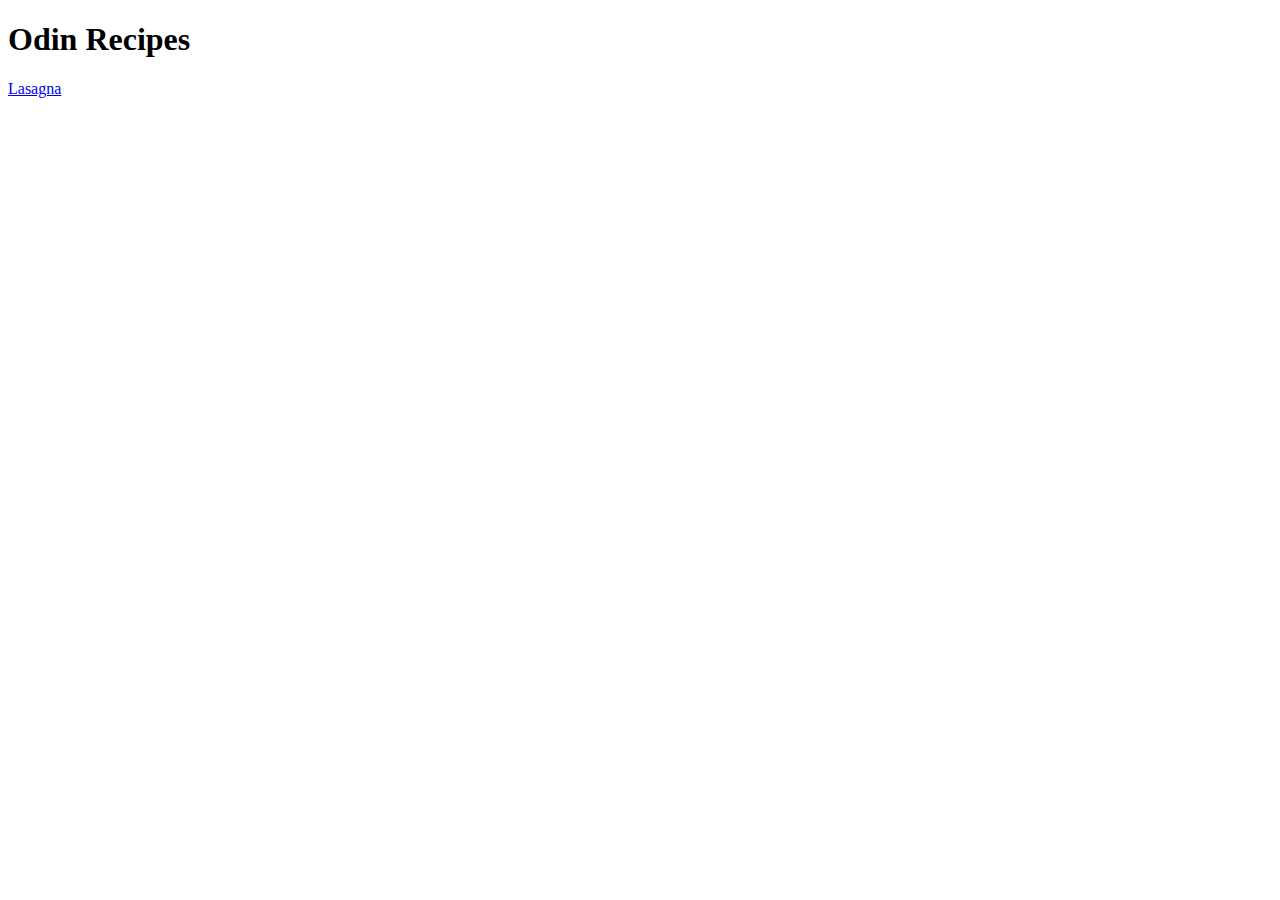
==== index.html @ a2bac004 "testing git + adding index and recepe" ====
<!DOCTYPE html>
<html lang="en">
<head>
    <meta charset="UTF-8">
    <meta name="viewport" content="width=device-width, initial-scale=1.0">
    <title>Document</title>
</head>
<body>
    <h1>Odin Recipes</h1>
    <a href="recipes/lasagna.html">Lasagna</a>
</body>
</html>
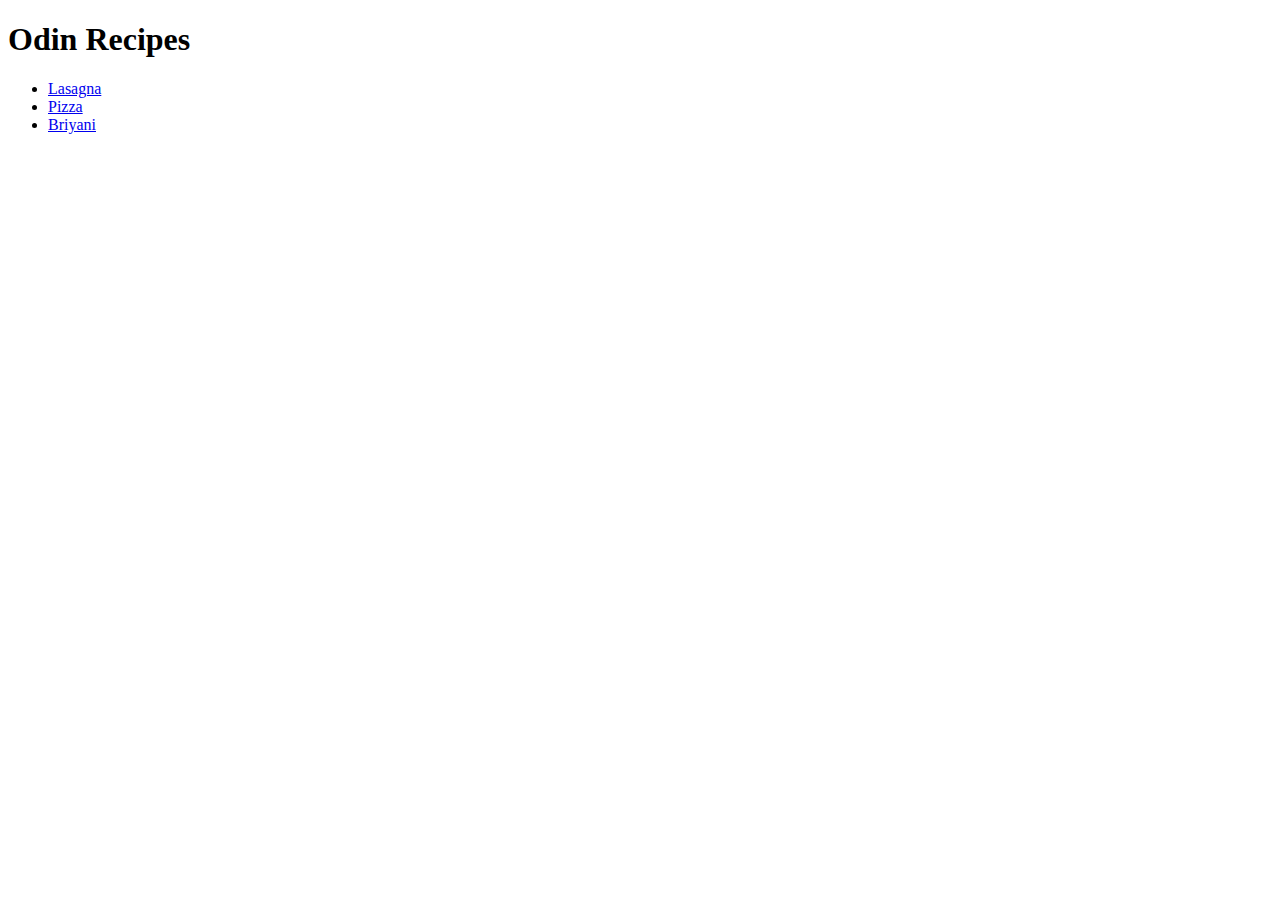
==== commit d6307494: "added food items" ====
--- a/index.html
+++ b/index.html
@@ -7,6 +7,10 @@
 </head>
 <body>
     <h1>Odin Recipes</h1>
-    <a href="recipes/lasagna.html">Lasagna</a>
+    <ul>
+        <li><a href="recipes/lasagna.html">Lasagna</a></li>
+        <li><a href="recipes/pizza.html">Pizza</a></li>
+        <li><a href="recipes/briyani.html">Briyani</a></li>
+    </ul>
 </body>
 </html>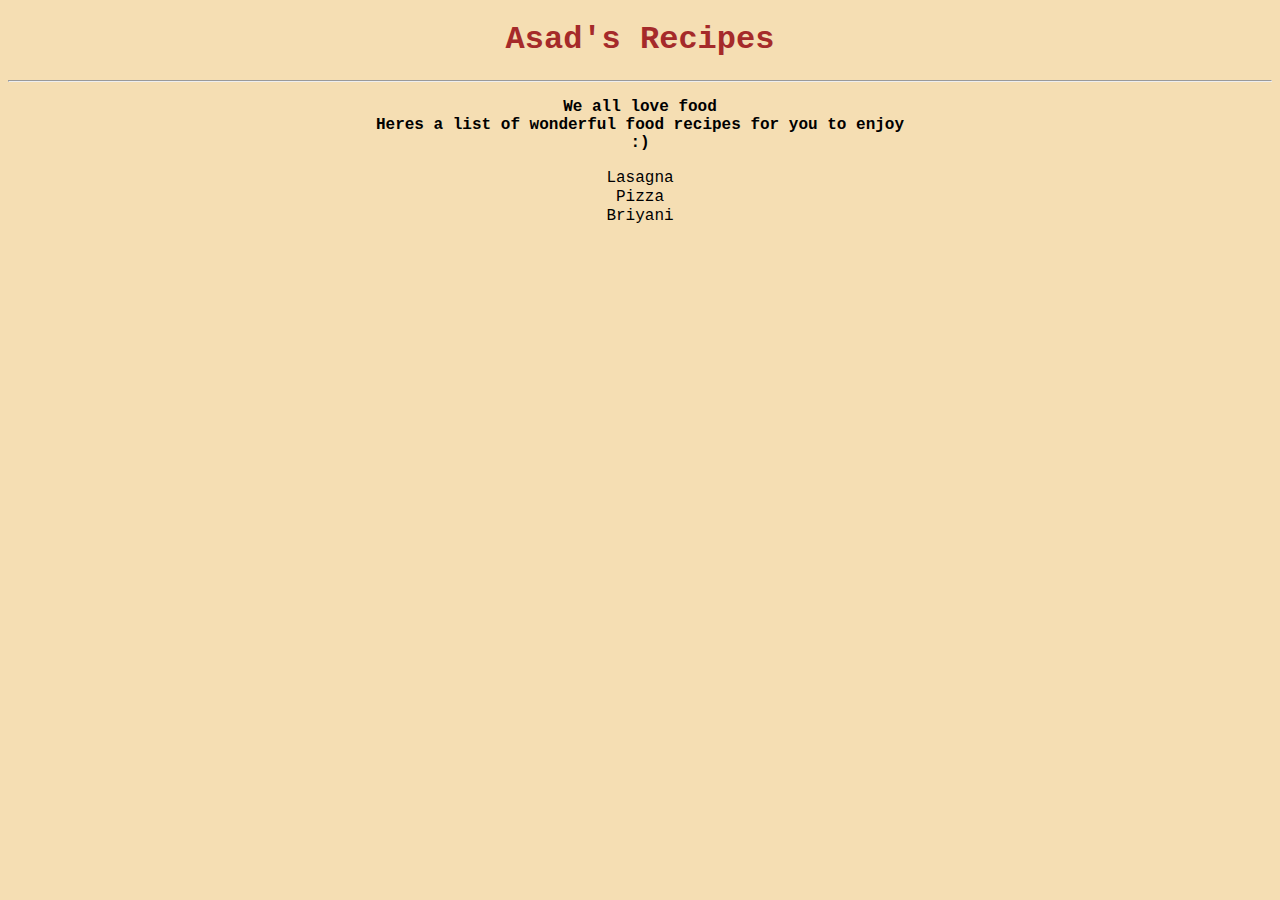
==== commit 1f011466: "added css" ====
--- a/index.html
+++ b/index.html
@@ -3,14 +3,23 @@
 <head>
     <meta charset="UTF-8">
     <meta name="viewport" content="width=device-width, initial-scale=1.0">
-    <title>Document</title>
+    <title>Asad's Recipes</title>
+    <link rel="stylesheet" href="style.css">
 </head>
 <body>
-    <h1>Odin Recipes</h1>
-    <ul>
-        <li><a href="recipes/lasagna.html">Lasagna</a></li>
-        <li><a href="recipes/pizza.html">Pizza</a></li>
-        <li><a href="recipes/briyani.html">Briyani</a></li>
-    </ul>
+    <h1>Asad's Recipes </h1>
+    <hr>
+    <p id="p1">
+        We all love food <br> 
+        Heres a list of wonderful food recipes for you to enjoy <br>
+        :)
+
+    </p>
+
+    <p id="list">
+        <a href="recipes/lasagna.html">Lasagna</a> <br>
+        <a href="recipes/pizza.html">Pizza</a> <br>
+        <a href="recipes/briyani.html">Briyani</a>
+   </p>
 </body>
 </html>--- a/style.css
+++ b/style.css
@@ -0,0 +1,35 @@
+body {
+    background-color: wheat;
+    text-align: center;
+}
+
+h1 {
+    text-align: center;
+    background-color: ;
+    font-family: 'Courier New', Courier, monospace;
+    color: brown;
+}
+
+#p1 {
+    text-align: center;
+    font-weight: bold;
+    font-family: 'Courier New', Courier, monospace;
+}
+
+list {
+    color: black;
+    font-family: 'Courier New', Courier, monospace;
+}
+
+a:link {
+    color: black;
+    text-decoration: none;
+    font-family: 'Courier New', Courier, monospace;
+
+}
+
+a:hover{
+    color: red;
+    font-size: 22px;
+    background-color: black;
+}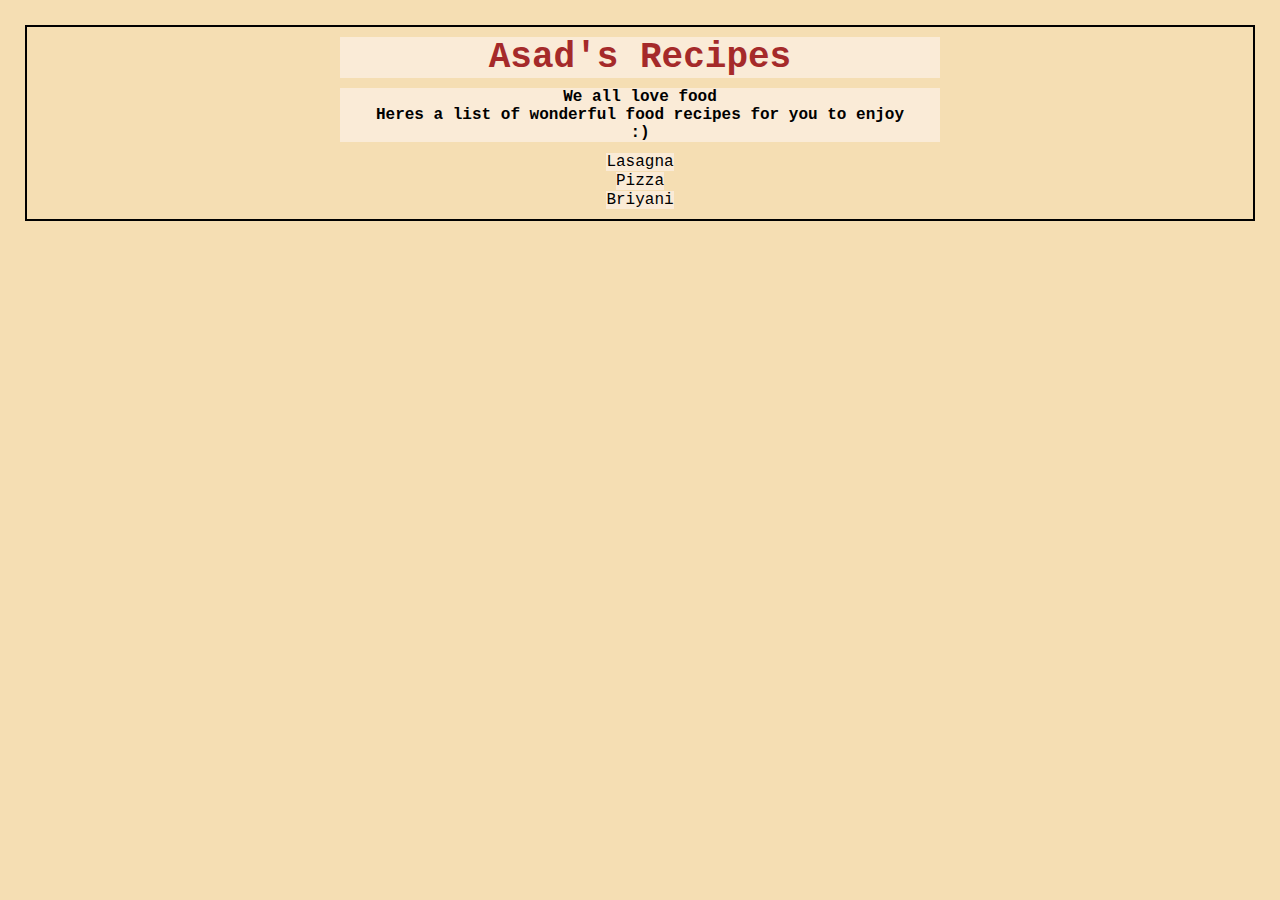
==== commit ae0c11d8: "cssv2" ====
--- a/index.html
+++ b/index.html
@@ -7,8 +7,8 @@
     <link rel="stylesheet" href="style.css">
 </head>
 <body>
-    <h1>Asad's Recipes </h1>
-    <hr>
+    <div class="title">Asad's Recipes </div>
+    
     <p id="p1">
         We all love food <br> 
         Heres a list of wonderful food recipes for you to enjoy <br>
--- a/style.css
+++ b/style.css
@@ -1,30 +1,58 @@
+*{
+    box-sizing: border-box;
+    /* outline: 2px solid red; */
+    margin: 10px;
+    border: 2px;
+    
+}
+
+
 body {
     background-color: wheat;
     text-align: center;
+    margin: 15px;
+    border: 2px solid;
 }
 
-h1 {
+.title {
+
+    box-align: center;
+    width: 600px;
     text-align: center;
     background-color: ;
     font-family: 'Courier New', Courier, monospace;
+    font-weight: 800;
     color: brown;
+    margin: 10px;
+    margin-left: auto;
+    margin-right: auto;
+    font-size: 36px;
+    background-color: antiquewhite;
+
+
 }
 
 #p1 {
     text-align: center;
     font-weight: bold;
     font-family: 'Courier New', Courier, monospace;
+    background-color: antiquewhite;
+    width: 600px;
+    margin: auto;
 }
 
 list {
     color: black;
     font-family: 'Courier New', Courier, monospace;
+    padding: 10px;
+    
 }
 
 a:link {
     color: black;
     text-decoration: none;
     font-family: 'Courier New', Courier, monospace;
+    background-color: antiquewhite;
 
 }
 
@@ -32,4 +60,5 @@
     color: red;
     font-size: 22px;
     background-color: black;
-}+}
+
